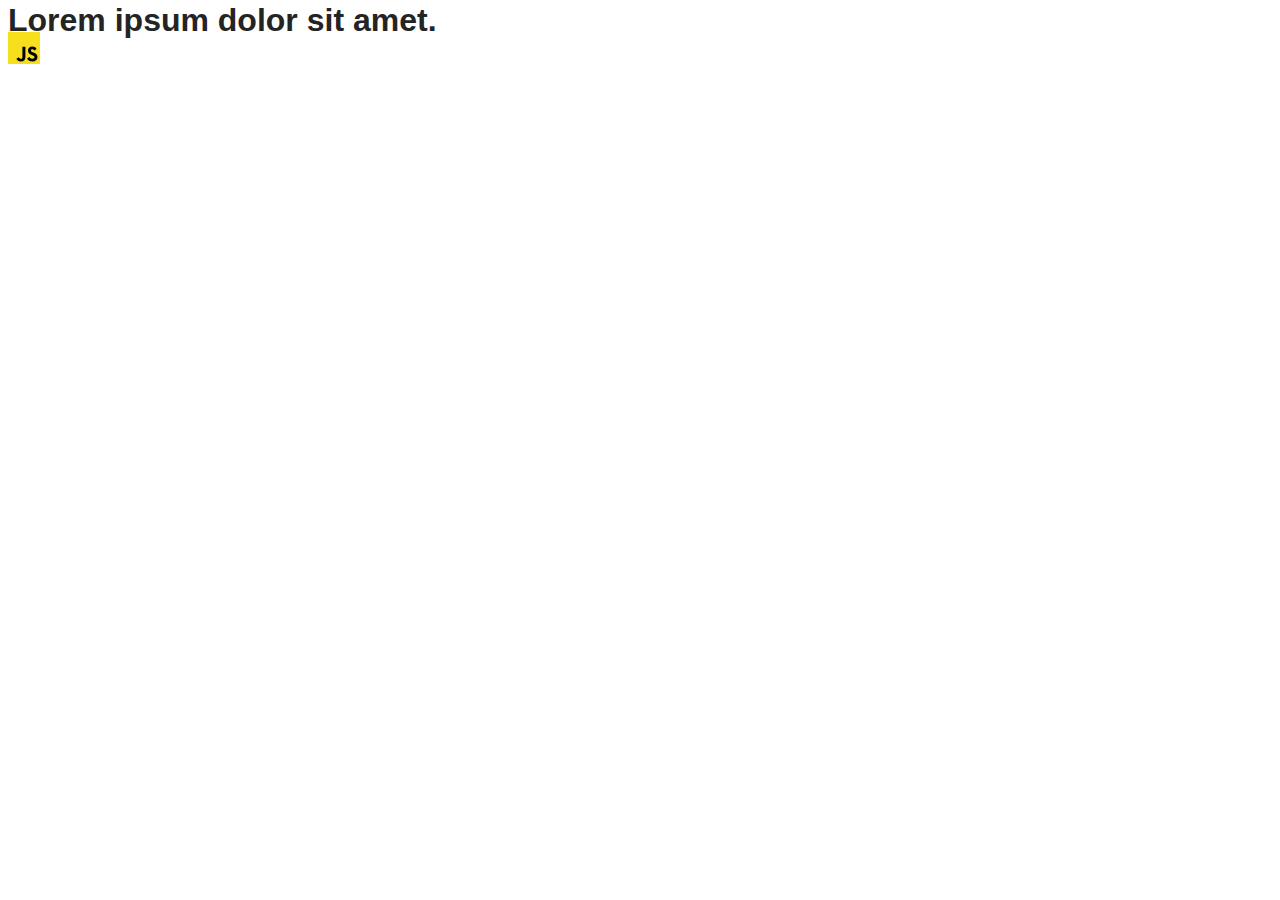
==== src/index.html @ c23fbb04 "Initial commit" ====
<!DOCTYPE html>
<html lang="en">
  <head>
    <meta charset="UTF-8" />
    <link rel="icon" type="image/svg+xml" href="/favicon.svg" />
    <meta name="viewport" content="width=device-width, initial-scale=1.0" />
    <title>Vanilla App Template</title>
    <link rel="stylesheet" href="./css/styles.css" />
  </head>
  <body>
    <load ="partials/header.html" />

    <section>
      <h1>Lorem ipsum dolor sit amet.</h1>
      <!-- Path to images as from index.html file -->
      <img src="./img/javascript.svg" alt="" />
    </section>

    <!-- Loads the specified .html file -->
    <load ="partials/vite-promo.html" />

    <script type="module" src="/main.js"></script>
  </body>
</html>
---- src/css/styles.css ----
/**
  |============================
  | include css partials with
  | default @import url()
  |============================
*/
@import url('./reset.css');
@import url('./vite-promo.css');
@import url('./header.css');

:root {
  font-family: Inter, Avenir, Helvetica, Arial, sans-serif;
  font-size: 16px;
  line-height: 24px;
  font-weight: 400;

  color: #242424;
  background-color: rgba(255, 255, 255, 0.87);

  font-synthesis: none;
  text-rendering: optimizeLegibility;
  -webkit-font-smoothing: antialiased;
  -moz-osx-font-smoothing: grayscale;
  -webkit-text-size-adjust: 100%;
}
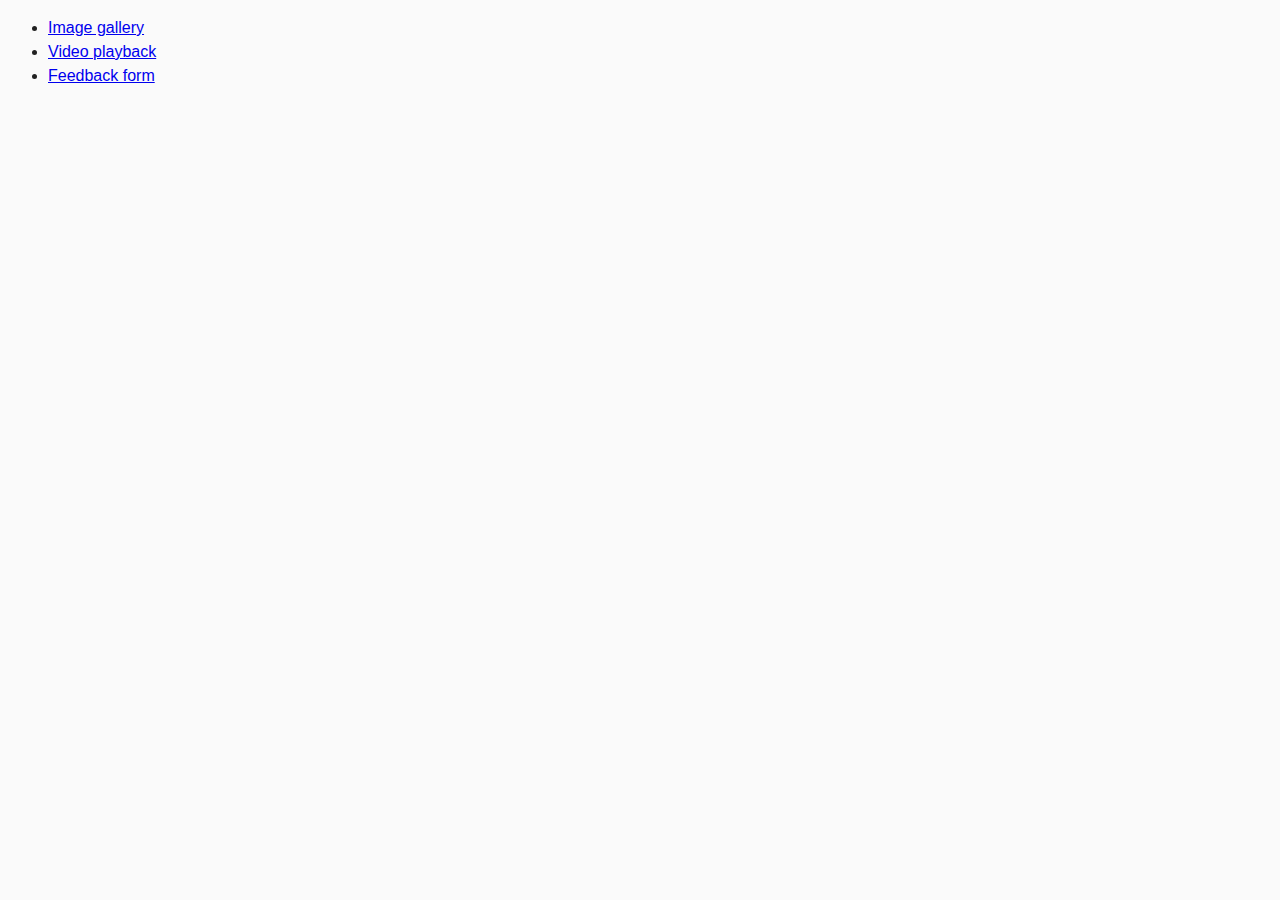
==== commit 44ba3c25: "favicon added" ====
--- a/src/index.html
+++ b/src/index.html
@@ -2,23 +2,17 @@
 <html lang="en">
   <head>
     <meta charset="UTF-8" />
-    <link rel="icon" type="image/svg+xml" href="/favicon.svg" />
+    <meta http-equiv="X-UA-Compatible" content="IE=edge" />
     <meta name="viewport" content="width=device-width, initial-scale=1.0" />
-    <title>Vanilla App Template</title>
-    <link rel="stylesheet" href="./css/styles.css" />
+    <link rel="shortcut icon" href="../assets/javascript.svg" />
+    <title>JS advanced HW 1</title>
+    <link rel="stylesheet" href="css/common.css" />
   </head>
   <body>
-    <load ="partials/header.html" />
-
-    <section>
-      <h1>Lorem ipsum dolor sit amet.</h1>
-      <!-- Path to images as from index.html file -->
-      <img src="./img/javascript.svg" alt="" />
-    </section>
-
-    <!-- Loads the specified .html file -->
-    <load ="partials/vite-promo.html" />
-
-    <script type="module" src="/main.js"></script>
+    <ul>
+      <li><a href="01-gallery.html">Image gallery</a></li>
+      <li><a href="02-video.html">Video playback</a></li>
+      <li><a href="03-feedback.html">Feedback form</a></li>
+    </ul>
   </body>
 </html>
--- a/src/css/common.css
+++ b/src/css/common.css
@@ -0,0 +1,18 @@
+* {
+  box-sizing: border-box;
+}
+
+body {
+  font-family: -apple-system, BlinkMacSystemFont, 'Segoe UI', Roboto,
+    Oxygen-Sans, Ubuntu, Cantarell, 'Helvetica Neue', sans-serif;
+  -webkit-font-smoothing: antialiased;
+  -moz-osx-font-smoothing: grayscale;
+  background-color: #fafafa;
+  color: #212121;
+  line-height: 1.5;
+}
+
+img {
+  display: block;
+  max-width: 100%;
+}
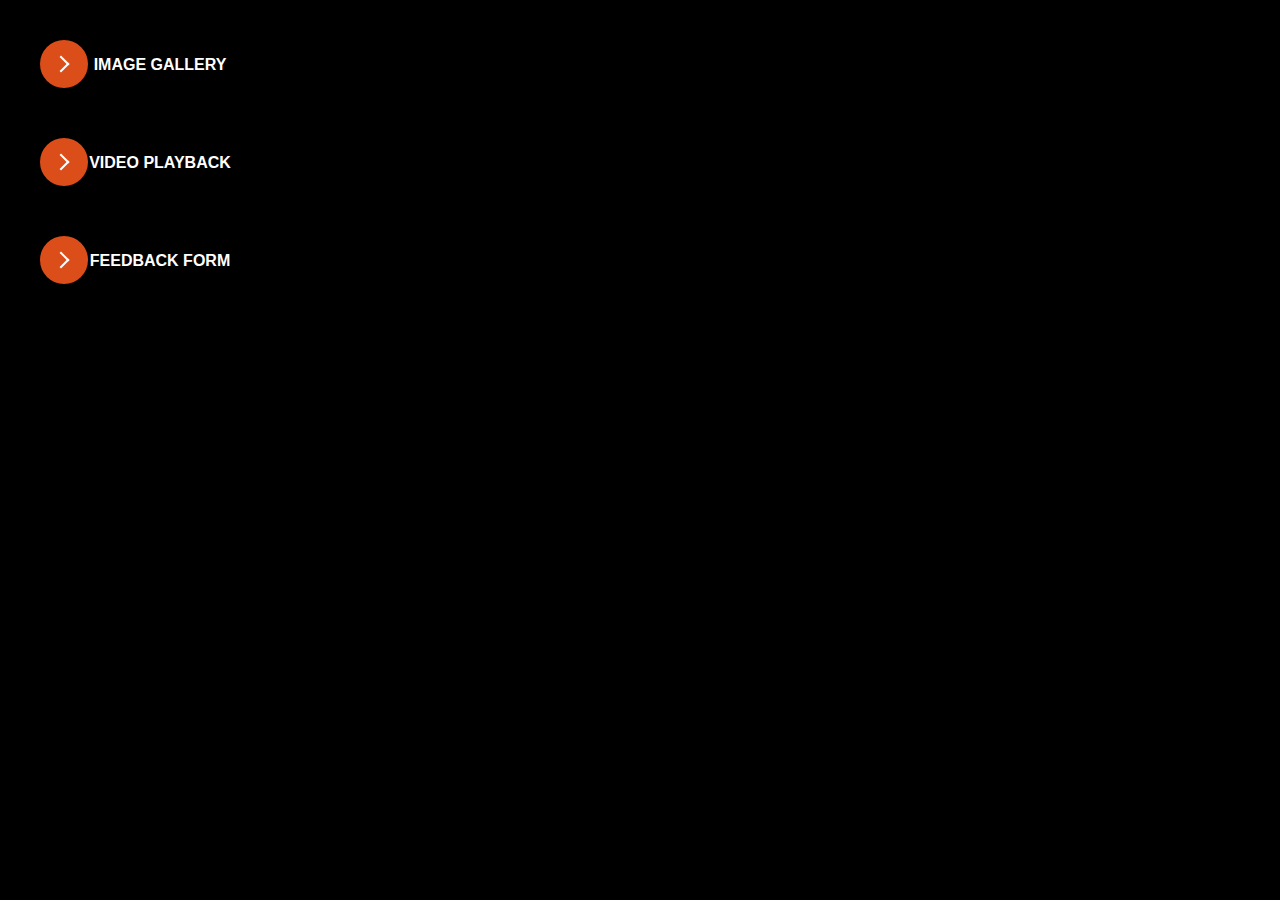
==== commit 7d5ef365: "all tasks done" ====
--- a/src/index.html
+++ b/src/index.html
@@ -9,10 +9,31 @@
     <link rel="stylesheet" href="css/common.css" />
   </head>
   <body>
-    <ul>
-      <li><a href="01-gallery.html">Image gallery</a></li>
-      <li><a href="02-video.html">Video playback</a></li>
-      <li><a href="03-feedback.html">Feedback form</a></li>
+    <ul class="tasks_list">
+      <li>
+        <a class="task_link" href="01-gallery.html">
+          <span class="circle" aria-hidden="true">
+            <span class="icon arrow"></span>
+          </span>
+          <span class="button-text">Image gallery</span>
+        </a>
+      </li>
+      <li>
+        <a class="task_link" href="02-video.html">
+          <span class="circle" aria-hidden="true">
+            <span class="icon arrow"></span>
+          </span>
+          <span class="button-text">Video playback</span></a
+        >
+      </li>
+      <li>
+        <a class="task_link" href="03-feedback.html">
+          <span class="circle" aria-hidden="true">
+            <span class="icon arrow"></span>
+          </span>
+          <span class="button-text">Feedback form</span></a
+        >
+      </li>
     </ul>
   </body>
 </html>
--- a/src/css/common.css
+++ b/src/css/common.css
@@ -3,16 +3,176 @@
 }
 
 body {
+  margin: 40px;
   font-family: -apple-system, BlinkMacSystemFont, 'Segoe UI', Roboto,
     Oxygen-Sans, Ubuntu, Cantarell, 'Helvetica Neue', sans-serif;
   -webkit-font-smoothing: antialiased;
   -moz-osx-font-smoothing: grayscale;
-  background-color: #fafafa;
-  color: #212121;
+  background-color: black;
+  color: #fafafa;
   line-height: 1.5;
+  font-size: 16px;
+}
+
+input {
+  padding: 8px;
+  font: inherit;
+}
+
+button {
+  padding: 8px 12px;
+  cursor: pointer;
+}
+
+h1,
+h2,
+h3,
+h4,
+h5,
+h6,
+p {
+  margin: 0;
+}
+
+p:last-child {
+  margin-bottom: 0;
+}
+
+ul,
+ol {
+  margin: 0;
+  padding: 0;
+  list-style: none;
+}
+
+a {
+  color: currentColor;
+  text-decoration: none;
 }
 
 img {
   display: block;
   max-width: 100%;
+  height: 100%;
 }
+
+.task_link {
+  position: relative;
+  display: block;
+  cursor: pointer;
+  outline: none;
+  border: 0;
+  /* vertical-align: middle; */
+  text-decoration: none;
+  background: transparent;
+  padding: 0;
+  margin-bottom: 50px;
+  font-size: inherit;
+
+  width: 210px;
+  height: auto;
+}
+
+.task_link .circle {
+  transition: all 0.45s cubic-bezier(0.65, 0, 0.076, 1);
+  position: relative;
+  display: block;
+  margin: 0;
+  width: 48px;
+  height: 48px;
+  background: #db4d19;
+  border-radius: 50%;
+}
+
+.task_link .circle .icon {
+  transition: all 0.45s cubic-bezier(0.65, 0, 0.076, 1);
+  position: absolute;
+  top: 0;
+  bottom: 0;
+  margin: auto;
+  background: #fff;
+}
+
+.task_link .circle .icon.arrow {
+  transition: all 0.45s cubic-bezier(0.65, 0, 0.076, 1);
+  left: 10px;
+  width: 18px;
+  height: 2px;
+  background: none;
+}
+
+.task_link .circle .icon.arrow::before {
+  position: absolute;
+  content: '';
+  top: -4.75px;
+  right: 1px;
+  width: 10px;
+  height: 10px;
+  border-top: 2px solid #fff;
+  border-right: 2px solid #fff;
+  transform: rotate(45deg);
+  transition: all 0.45s cubic-bezier(0.65, 0, 0.076, 1);
+}
+
+.task_link .button-text {
+  transition: all 0.45s cubic-bezier(0.65, 0, 0.076, 1);
+  position: absolute;
+  top: 0;
+  left: 0;
+  right: 0;
+  bottom: 0;
+  padding: 12px 0;
+  margin: 0 0 0 30px;
+  color: #fff;
+  font-weight: 600;
+  line-height: 1.6;
+  text-align: center;
+  text-transform: uppercase;
+}
+
+.task_link:hover .circle {
+  width: 100%;
+  box-shadow: 0 0 4px 1px #ef8964;
+}
+
+.task_link:hover .button-text {
+  transform: translate(-27px, 0);
+  color: black;
+}
+
+.task_link:hover .circle .icon.arrow {
+  background: black;
+  transform: translate(152px, 0);
+}
+
+.task_link:active .circle .icon.arrow {
+  transform: translate(152px, 0);
+  transition: all 0.3s;
+}
+
+.task_link:active .circle {
+  transform: scale(0.95);
+  transition: all 0.3s;
+  box-shadow: 0 0 5px 0.5px white;
+}
+
+.task_link:hover .circle .icon.arrow::before {
+  border-top: 2px solid black;
+  border-right: 2px solid black;
+}
+
+.go-back {
+  display: block;
+  text-align: center;
+  width: 100px;
+  margin-bottom: 50px;
+  padding: 15px;
+  border: 1px solid #db4d19;
+  border-radius: 50%;
+  transition: all 250ms cubic-bezier(0.4, 0, 0.2, 1);
+
+  &:hover {
+    border: 2px solid white;
+    scale: 1.1;
+  }
+}
